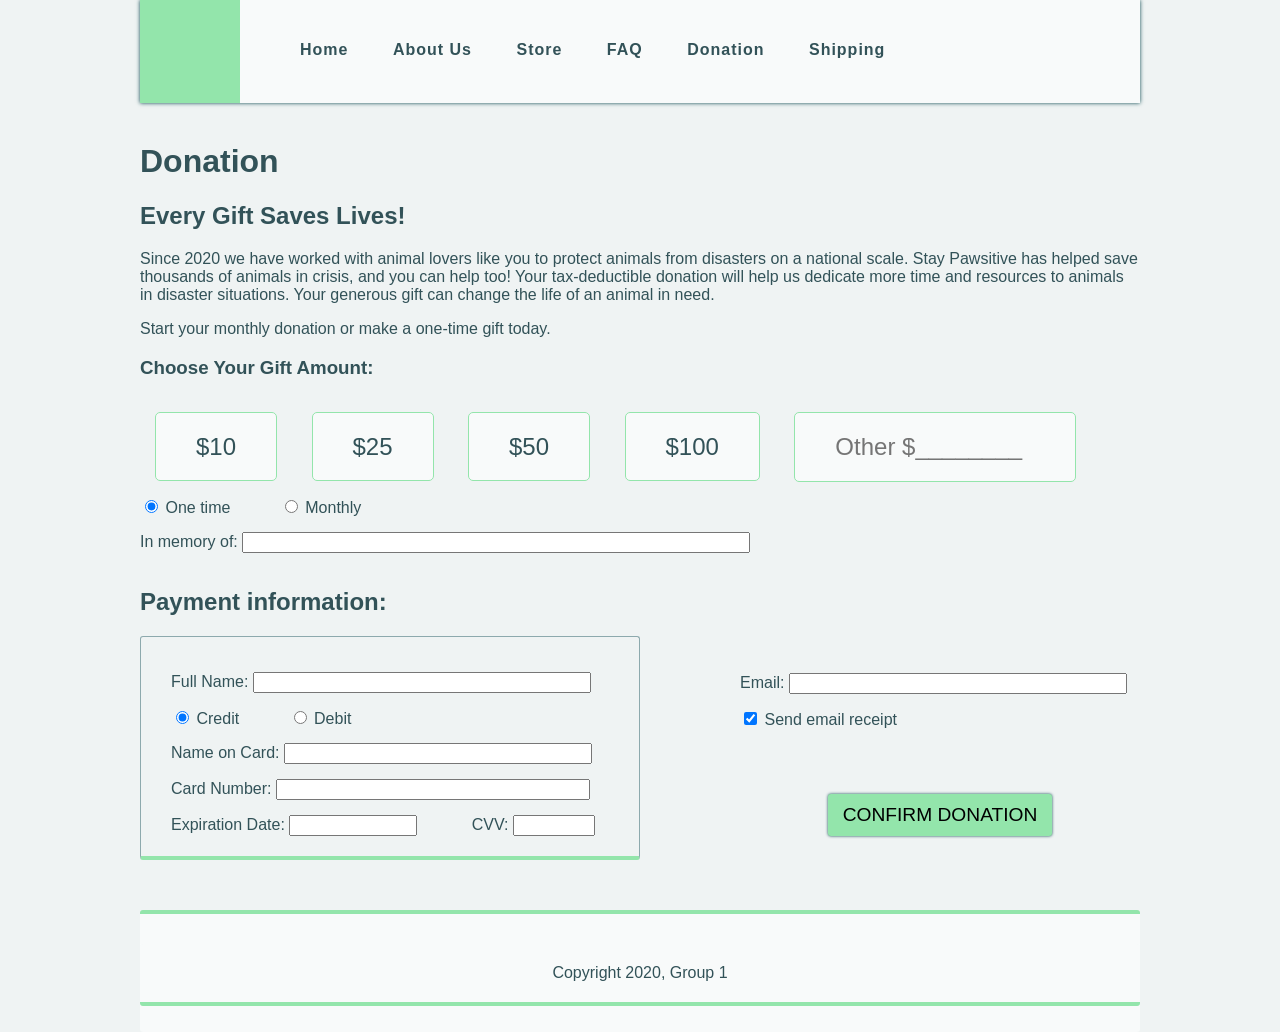
==== design/donation.html @ 4e061227 "donation page created" ====
<!DOCTYPE html>
<html lang="en">

<head>
    <meta charset="utf-8" />
    <meta name="keywords" content="web, website, group project" />
    <title>Stay Pawsitive: Donation</title>
    <link href="styles/main.css" rel="stylesheet" />
    <link href="styles/order.css" rel="stylesheet" />
    <script src="scripts/donation.js"></script>
</head>

<body>
    <div id="page-container">
        <div id="content-wrap">
            <header>
                <img id="logo" src="images/logo.png" alt="logo" />
                <nav>
                    <ul>
                        <li><a href="index.html">Home</a></li>
                        <li><a href="about.html">About Us</a></li>
                        <li><a href="store.html">Store</a></li>
                        <li><a href="faq.html">FAQ</a></li>
                        <li><a href="donation.html">Donation</a></li>
                        <li><a href="shipping.html">Shipping</a></li>
                    </ul>
                </nav>
            </header>
            <main>
                <h1>Donation</h1>
                <h2>Every Gift Saves Lives!</h2>
                <p>Since 2020 we have worked with animal lovers like you to protect animals from disasters on a national
                    scale. Stay Pawsitive has helped save thousands of animals in crisis, and you can help too! Your
                    tax-deductible donation will help us dedicate more time and resources to animals in disaster
                    situations. Your generous gift can change the life of an animal in need. </p>
                <p>Start your monthly donation or make a one-time gift today.</p>
                <form action="thankyoudonation.html" method="POST">
                    <input type="hidden" name="donationAmount" id="donationAmount" value="0" />

                    <h3>Choose Your Gift Amount:</h3>
                    <div class="donation-amount">
                        <span id="donation10">$10</span>
                        <span id="donation25">$25</span>
                        <span id="donation50">$50</span>
                        <span id="donation100">$100</span>
                        <input type="text" id="donationCustom" placeholder="Other $________" />
                    </div>
                    <div>
                        <input type="radio" id="oneTime" name="periodicity" value="oneTime" checked>
                        <label for="oneTime">One time</label>
                        <input type="radio" id="monthly" name="periodicity" value="monthly" class="second">
                        <label for="monthly">Monthly</label>
                    </div>
                    <div>
                        <label for="inMemory">In memory of:</label>
                        <input type="text" id="inMemory" name="inMemory">
                    </div>

                    <div class="payment">
                        <h2>Payment information:</h2>
                        <div class="payment-inner">
                            <div>
                                <label for="dname">Full Name:</label>
                                <input type="text" id="dname" name="donorname">
                            </div>
                            <div>
                                <input type="radio" id="credit" name="paymentType" value="credit" checked>
                                <label for="credit">Credit</label>
                                <input type="radio" id="debit" name="paymentType" value="debit" class="second">
                                <label for="debit">Debit</label>
                            </div>
                            <div>
                                <label for="cname">Name on Card:</label>
                                <input type="text" id="cname" name="cardname" required>
                            </div>
                            <div>
                                <label for="ccnum">Card Number:</label>
                                <input type="text" id="ccnum" name="cardnumber" required>
                            </div>
                            <div>
                                <label for="expdate">Expiration Date:</label>
                                <input type="text" id="expdate" name="expdate" required>
                                <label for="cvv" class="second">CVV:</label>
                                <input type="text" id="cvv" name="cvv" required>
                            </div>
                        </div>
                    </div>
                    <div class="confirm-donation">
                        <div>
                            <label for="email">Email:</label>
                            <input type="email" id="email" name="email">
                        </div>
                        <div>
                            <input type="checkbox" id="sendReceipt" name="sendReceipt" value="false" checked>
                            <label for="sendReceipt">Send email receipt</label><br>
                        </div>
                        <div class="confirm">
                            <button>CONFIRM DONATION</button>
                        </div>
                    </div>
                    <br class="clear" />
                </form>
            </main>
        </div>
        <footer>
            <p class="text-section">Copyright 2020, Group 1</p>
        </footer>
    </div>
</body>

</html>
---- design/styles/main.css ----
body {
  background: #eff3f3;
  color: #325258;
  font-family: "Trebuchet MS", Helvetica, sans-serif;
  margin: auto;
  min-height: 100%;
  height: 100%;
  width: 1000px;
}

header {
    width: 1000px;
    top: 0px;
    transition: transform .2s;
    position: fixed;
    margin-top: 0;
    z-index: 101;
    background-color: #f8fafa;
    box-shadow: 0 0 4px 0 #09464d;
    min-height: 60px;
    box-sizing: border-box;
    display: flex;
}

main {
    padding-top: 122px;
}

h1, h2 {
    font-family: Verdana, Geneva, sans-serif;
}


p {

}

.text-section {
    border-radius: 3px;
    border-bottom: 4px solid #93e5ab;
    background-color: #f8fafa;
    padding: 20px 30px;
    margin-top: 20px;
}

main img {
    border-radius: 5px;
}

#logo {
    display: block;
}

.nav {
    position: relative;
    z-index: 2;
    width: 70%;
    margin: auto;
}

nav {
}

nav ul {
    margin: 0;
}

nav ul li {
    display: inline-block;
    text-decoration: none;
    font-weight: bold;
}

nav ul li a {
    text-decoration: none;
    line-height: 60px;
    letter-spacing: 1px;
    display: block;
    padding: 20px;
    color: #325258;
    border-bottom: 3px solid transparent;
}

nav ul li a:hover {
    color: #09464d;
    background-color: #93e5ab;
}

.backlink {
    text-decoration: none;
    display: block;
    padding: 20px;
    color: #325258;
    font-size: large;
    text-align: center;
    margin: 10px 0;
}

.backlink:hover {
    color: #08c03f;
}

.gallery {
    text-align: center;
}

.gallery img {
    margin: 15px;
}

br.clear {
    height: 0px;
    clear: both;
}

.confirm {
    text-align: center;
    margin-top: 50px;
}

.confirm button, .donation-amount button {
    cursor: pointer;
    border-radius: 3px;
    border: 1px solid transparent;
    box-shadow: 0 0 3px 0 #09464d;
    padding: 9px 14px;
    font-size: 1.2em;
    background-color: #93e5ab;
}

.confirm button:hover {
    box-shadow: 0 0 0 0 transparent;
}

.stars {
    float: right;
}

#faq h3 {
    margin-bottom: 8px;
}

#faq p {
    margin-top: 0px;
    margin-left: 20px;
}

#faq hr {
    border-top: 1px solid #65b891;
}

footer {
    clear: both;
   /* position: absolute;*/
    bottom: 0;
    text-align: center;
    width: 100%;
    border-radius: 3px;
    border-top: 4px solid #93e5ab;
    background-color: #f8fafa;
    padding: 10px 0px;
}

#page-container {
    position: relative;
    min-height: 100vh;
  }

#content-wrap {
    padding-bottom: 50px;
}
---- design/styles/order.css ----
/* used for order.html and donation.html */

form div, .quantity-price div {
    padding-top: 15px;
}

.product-order {
    float: left;
}

.product-order h3 {
    margin-top: 0;
}

.totals {
    font-weight: bolder;
}

div.product-order {
    width: 600px;
    margin-left: 30px;
}

div.quantity-price {
    float: right;
    width: 200px;
}

.shipping-cost, .payment {
    width: 500px;
    float: left;
}

table.shipping-cost,
div.delivery-option,
.address,
.payment-inner,
.order-summary table {
    border-radius: 3px;
    border: 1px solid #8da9ad;
    border-bottom: 4px solid #93e5ab;
    padding: 20px 30px;
}

.shipping-cost td:nth-child(2),
.order-summary table td:nth-child(2) {
    text-align: right;
}

.shipping-cost td, .order-summary table td {
    padding: 3px 0;
}

.delivery-option {
    float: right;
    width: 400px;
}

.order-summary {
    width: 462px;
    float: right;
}

.confirm-donation {
    width: 400px;
    float: right;
    margin-top: 90px;
}

.order-summary table {
    width: 100%;
}

.order-summary .totals td {
    padding-top: 10px;
    border-top: 1px solid black;
    font-size: 1.3em;
    font-weight: normal;
}

.donation-amount span, .donation-amount input {
    padding: 10px 20px;
    background-color: #f8fafa;
    border-radius: 5px;
    border: 1px solid #93e5ab;
    color: #325258;
    font-size: 1.5em;
    padding: 20px 40px;
    margin: 0 15px;
}

.donation-amount span.active {
    background-color: #93e5ab;
}

h2.delivery-option {
    float: right;
    width: 462px;
}

.second {
    margin-left: 50px;
}

#fname,
#lname {
    width: 350px;
}

#adr {
    width: 795px;
}

#adr2 {
    width: 353px;
}

#city,
#state,
#country {
    width: 220px;
}

#comments {
    width: 930px;
}

#cname {
    width: 300px;
}

#ccnum {
    width: 306px;
}

#expdate {
    width: 120px;
}

#cvv {
    width: 74px;
}

#dname, #email {
    width: 330px;
}

#inMemory {
    width: 500px;
}

#donationCustom {
    width: 200px;
}
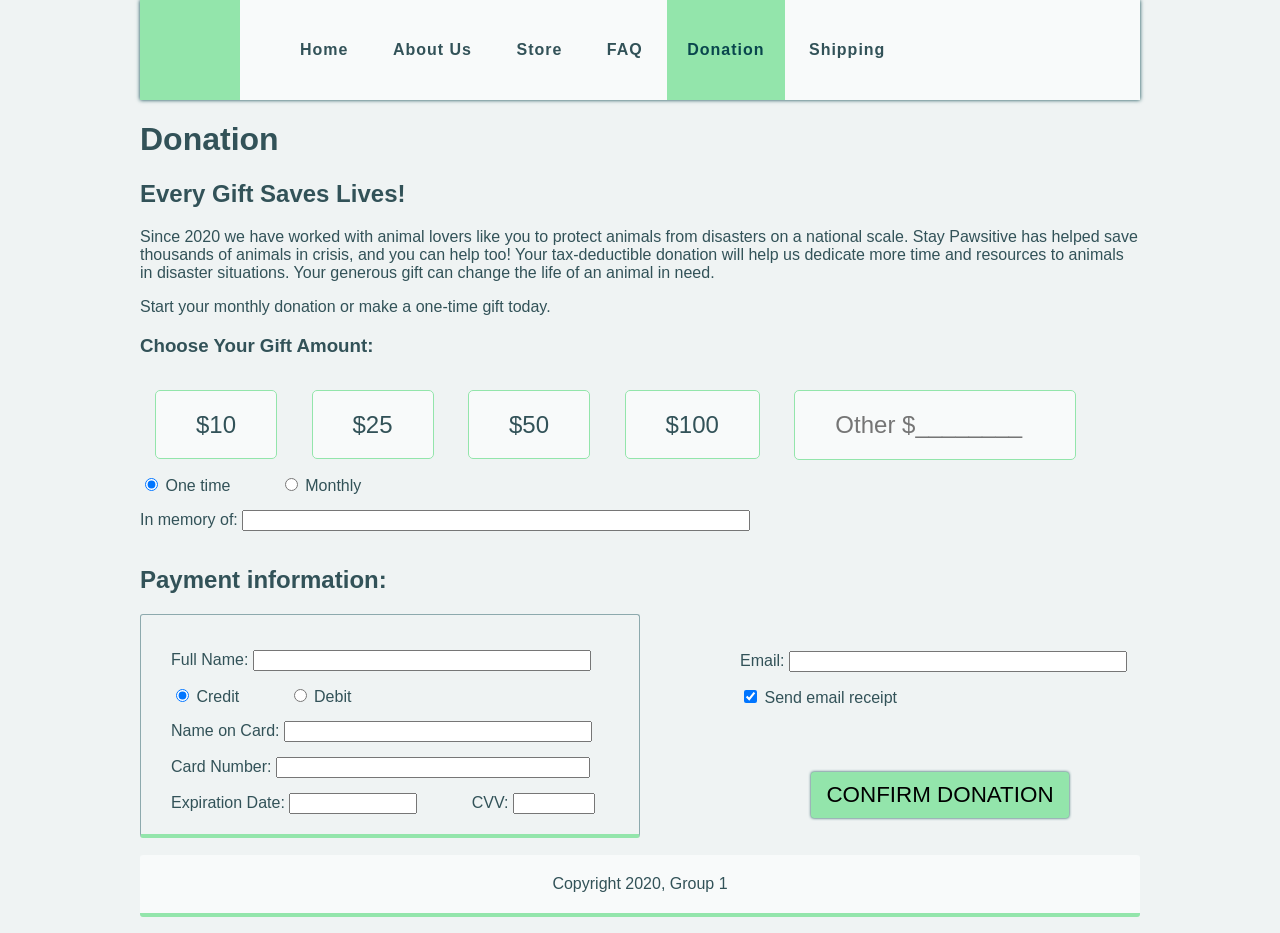
==== commit 066f65da: "store page created" ====
--- a/design/donation.html
+++ b/design/donation.html
@@ -21,7 +21,7 @@
                         <li><a href="about.html">About Us</a></li>
                         <li><a href="store.html">Store</a></li>
                         <li><a href="faq.html">FAQ</a></li>
-                        <li><a href="donation.html">Donation</a></li>
+                        <li><a href="donation.html" class="active">Donation</a></li>
                         <li><a href="shipping.html">Shipping</a></li>
                     </ul>
                 </nav>
--- a/design/styles/main.css
+++ b/design/styles/main.css
@@ -8,32 +8,13 @@
   width: 1000px;
 }
 
-header {
-    width: 1000px;
-    top: 0px;
-    transition: transform .2s;
-    position: fixed;
-    margin-top: 0;
-    z-index: 101;
-    background-color: #f8fafa;
-    box-shadow: 0 0 4px 0 #09464d;
-    min-height: 60px;
-    box-sizing: border-box;
-    display: flex;
-}
-
-main {
-    padding-top: 122px;
-}
-
 h1, h2 {
     font-family: Verdana, Geneva, sans-serif;
 }
 
-
-p {
-
-}
+header img, header nav {
+    float: left;
+} 
 
 .text-section {
     border-radius: 3px;
@@ -47,18 +28,10 @@
     border-radius: 5px;
 }
 
-#logo {
-    display: block;
-}
-
-.nav {
-    position: relative;
-    z-index: 2;
-    width: 70%;
-    margin: auto;
-}
-
-nav {
+header {
+    background-color: #f8fafa;
+    box-shadow: 0 0 4px 0 #09464d;
+    height: 100px;
 }
 
 nav ul {
@@ -78,10 +51,10 @@
     display: block;
     padding: 20px;
     color: #325258;
-    border-bottom: 3px solid transparent;
 }
 
-nav ul li a:hover {
+nav ul li a:hover,
+.active {
     color: #09464d;
     background-color: #93e5ab;
 }
@@ -91,7 +64,7 @@
     display: block;
     padding: 20px;
     color: #325258;
-    font-size: large;
+    font-size: x-large;
     text-align: center;
     margin: 10px 0;
 }
@@ -109,7 +82,7 @@
 }
 
 br.clear {
-    height: 0px;
+    height: 0px; 
     clear: both;
 }
 
@@ -124,7 +97,7 @@
     border: 1px solid transparent;
     box-shadow: 0 0 3px 0 #09464d;
     padding: 9px 14px;
-    font-size: 1.2em;
+    font-size: 1.4em;
     background-color: #93e5ab;
 }
 
@@ -134,6 +107,23 @@
 
 .stars {
     float: right;
+}
+
+footer {
+    clear: both;
+    position: absolute;
+    bottom: 0;
+    text-align: center;
+    width: 100%;
+}
+
+#page-container {
+    position: relative;
+    min-height: 100vh;
+  }
+  
+#content-wrap {
+    padding-bottom: 95px;
 }
 
 #faq h3 {
@@ -148,24 +138,3 @@
 #faq hr {
     border-top: 1px solid #65b891;
 }
-
-footer {
-    clear: both;
-   /* position: absolute;*/
-    bottom: 0;
-    text-align: center;
-    width: 100%;
-    border-radius: 3px;
-    border-top: 4px solid #93e5ab;
-    background-color: #f8fafa;
-    padding: 10px 0px;
-}
-
-#page-container {
-    position: relative;
-    min-height: 100vh;
-  }
-
-#content-wrap {
-    padding-bottom: 50px;
-}
--- a/design/styles/order.css
+++ b/design/styles/order.css
@@ -1,4 +1,4 @@
-/* used for order.html and donation.html */
+/* used for order.html, donation.html and shipping.html  */
 
 form div, .quantity-price div {
     padding-top: 15px;
@@ -32,6 +32,7 @@
 }
 
 table.shipping-cost,
+.shipping-price,
 div.delivery-option,
 .address,
 .payment-inner,
@@ -43,11 +44,12 @@
 }
 
 .shipping-cost td:nth-child(2),
+.shipping-price td:nth-child(2),
 .order-summary table td:nth-child(2) {
     text-align: right;
 }
 
-.shipping-cost td, .order-summary table td {
+.shipping-cost td, .order-summary table td, .shipping-price td {
     padding: 3px 0;
 }
 
@@ -71,9 +73,17 @@
     width: 100%;
 }
 
+.shipping-price {
+    width: 70%;
+}
+
+.shipping-options li{
+    padding: 5px;
+}
+
 .order-summary .totals td {
     padding-top: 10px;
-    border-top: 1px solid black;
+    border-top: 1px solid #8da9ad;
     font-size: 1.3em;
     font-weight: normal;
 }
